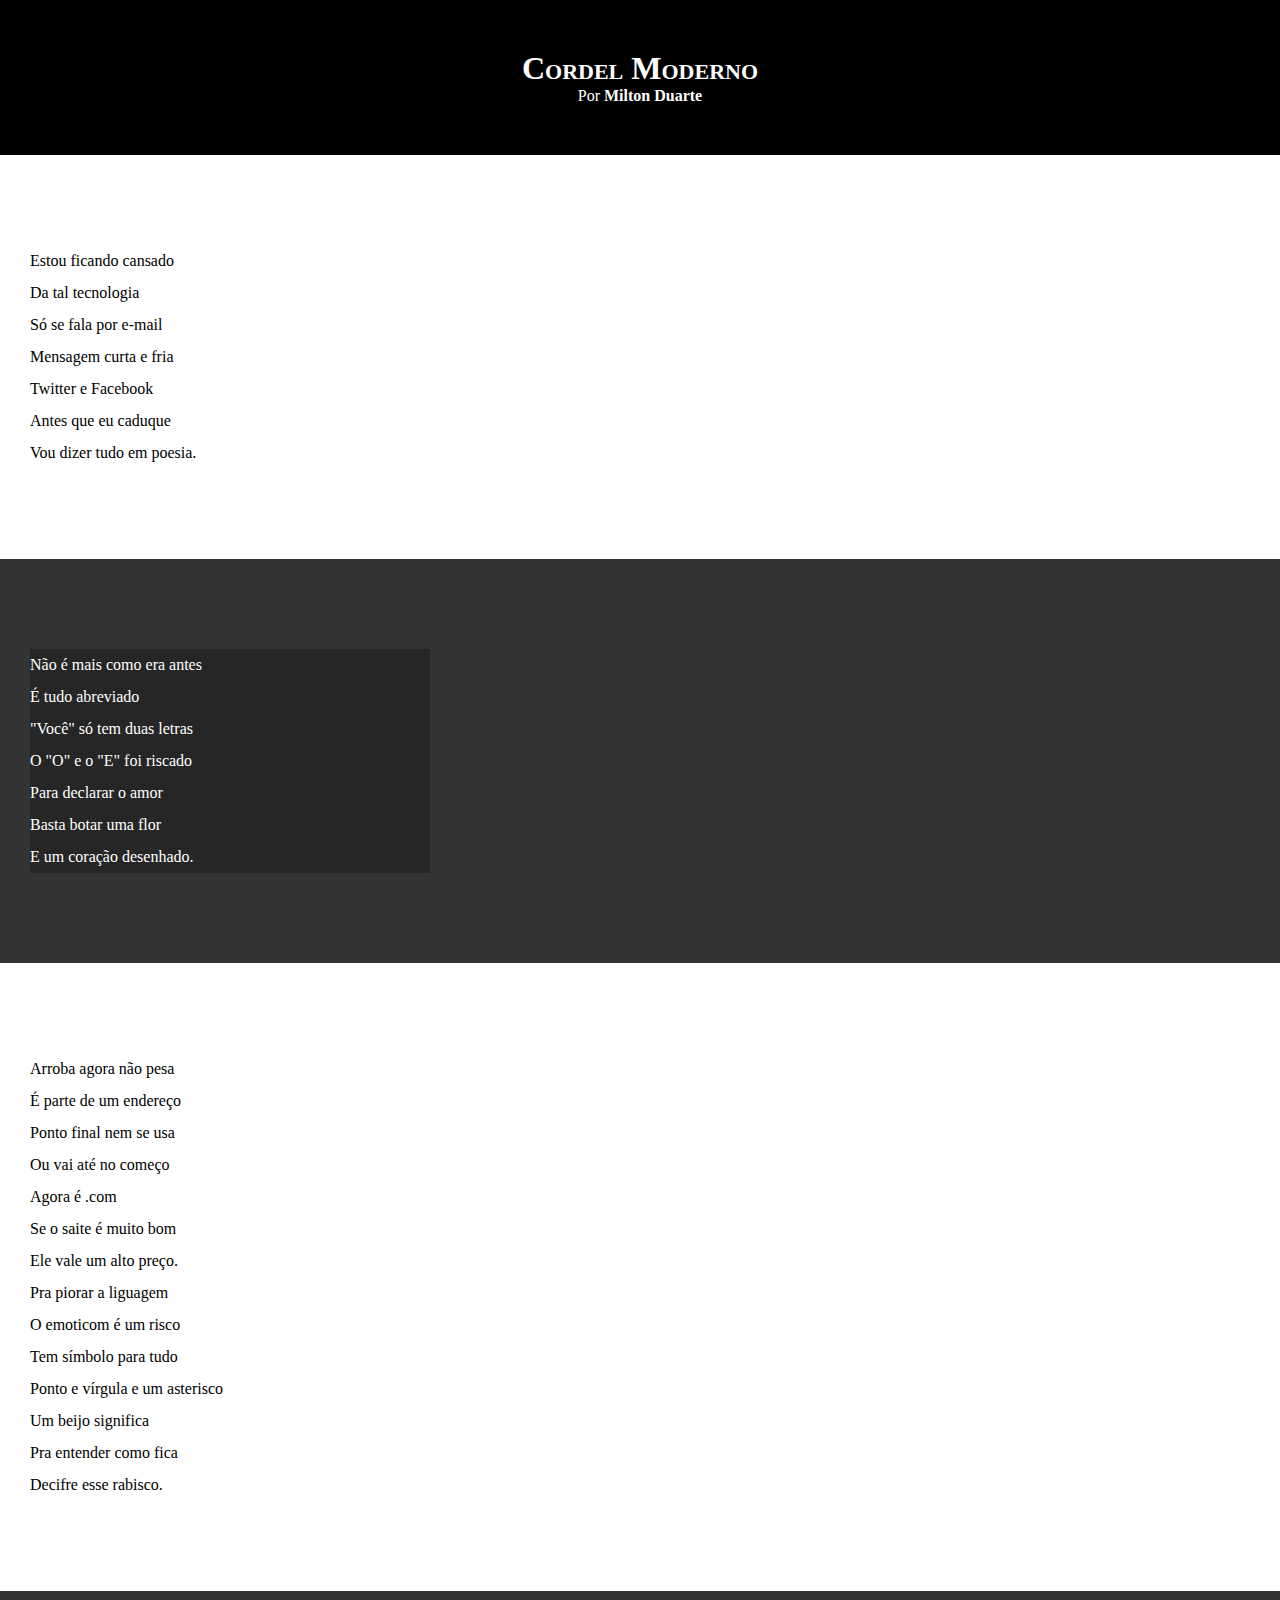
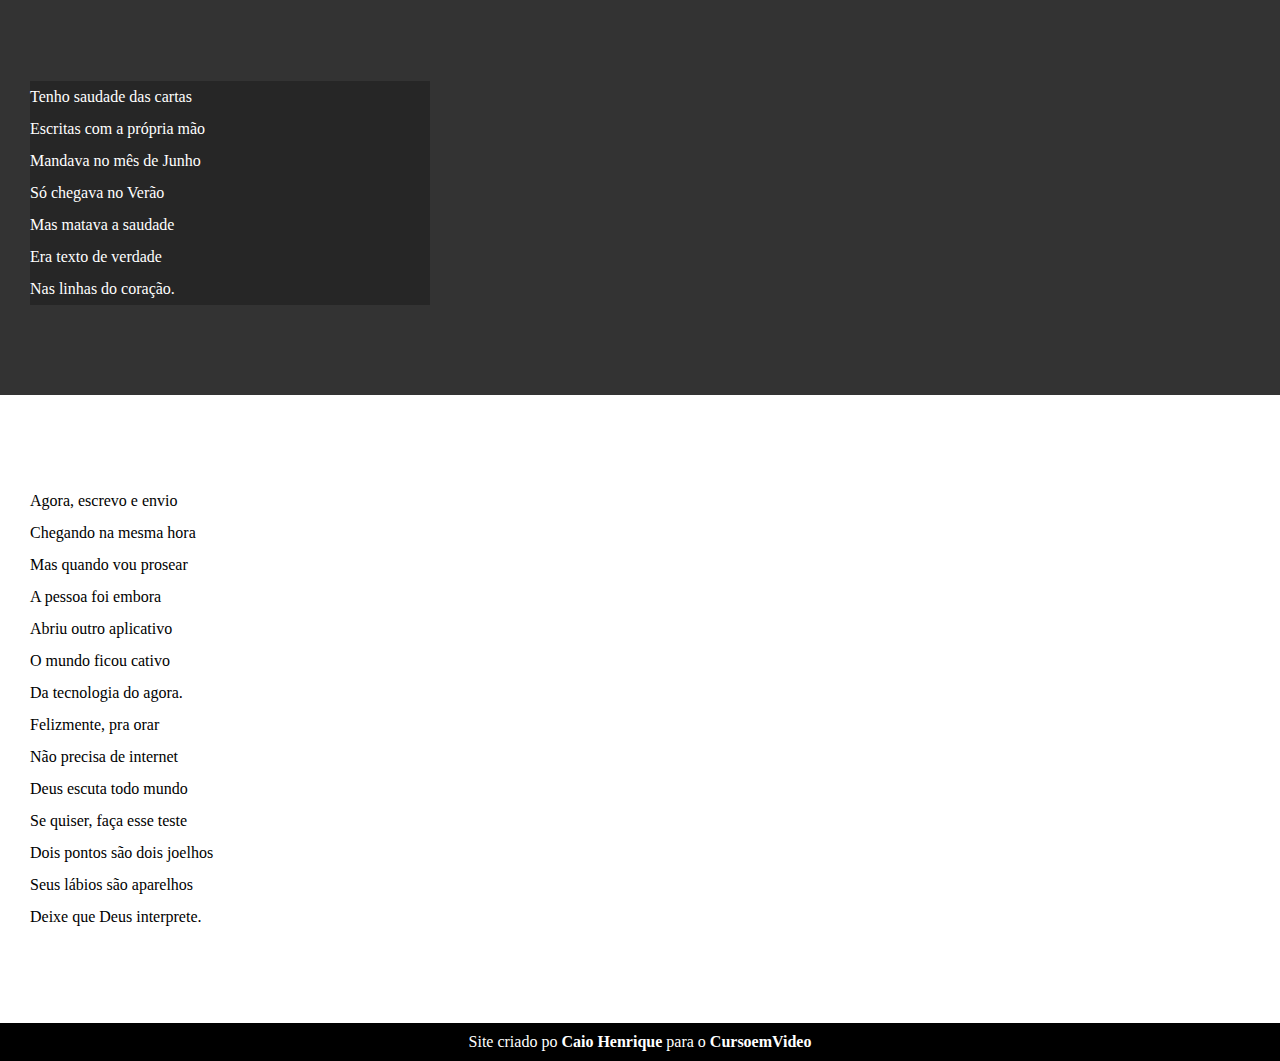
==== ex003/index.html @ eb4261dd "Organizei as pastas" ====
<!DOCTYPE html>
<html lang="en">

<head>
    <meta charset="UTF-8">
    <meta name="viewport" content="width=device-width, initial-scale=1.0">
    <title>Cordel Moderno</title>
    <link rel="stylesheet" href="estilo/style.css">
</head>

<body>
    <header>
        <h1>
            Cordel Moderno
        </h1>
        <p>
            Por <a href="https://www.recantodasletras.com.br/poesias/3186743" target="_blank">Milton Duarte</a>
        </p>

    </header>
    <section class="normal">
        <p>Estou ficando cansado <br>
            Da tal tecnologia<br>
            Só se fala por e-mail<br>
            Mensagem curta e fria<br>
            Twitter e Facebook<br>
            Antes que eu caduque<br>
            Vou dizer tudo em poesia.
        </p>
    </section>

    <section class="imagem">
        <p>
            Não é mais como era antes<br>
            É tudo abreviado<br>
            "Você" só tem duas letras<br>
            O "O" e o "E" foi riscado<br>
            Para declarar o amor<br>
            Basta botar uma flor<br>
            E um coração desenhado.
        </p>
    </section>

    <section class="normal">
        <p>
            Arroba agora não pesa<br>
            É parte de um endereço<br>
            Ponto final nem se usa<br>
            Ou vai até no começo<br>
            Agora é .com<br>
            Se o saite é muito bom<br>
            Ele vale um alto preço.<br>
        </p>
        <p>
            Pra piorar a liguagem<br>
            O emoticom é um risco<br>
            Tem símbolo para tudo<br>
            Ponto e vírgula e um asterisco<br>
            Um beijo significa<br>
            Pra entender como fica<br>
            Decifre esse rabisco.
        </p>
    </section>

    <section class="imagem">
        <p>
        Tenho saudade das cartas<br>
        Escritas com a própria mão<br>
        Mandava no mês de Junho<br>
        Só chegava no Verão<br>
        Mas matava a saudade<br>
        Era texto de verdade<br>
        Nas linhas do coração.
        </p>
    </section>

    <section class="normal">
        <p>
            Agora, escrevo e envio<br>
            Chegando na mesma hora<br>
            Mas quando vou prosear<br>
            A pessoa foi embora<br>
            Abriu outro aplicativo<br>
            O mundo ficou cativo<br>
            Da tecnologia do agora.<br>
        </p>
        <p>
            Felizmente, pra orar<br>
            Não precisa de internet<br>
            Deus escuta todo mundo<br>
            Se quiser, faça esse teste<br>
            Dois pontos são dois joelhos<br>
            Seus lábios são aparelhos<br>
            Deixe que Deus interprete.
        </p>
    </section>

    <footer>
        <p>Site criado po <a href="https://github.com/CaioTico" target="_blank">Caio Henrique</a> para o <a
                href="https://www.cursoemvideo.com" target="_blank">CursoemVideo</a>
        </p>
    </footer>
</body>

</html>
---- ex003/estilo/style.css ----
@charset "UTF-8";

* {
    margin: 0px;
    padding: 0px;
}

hmtl, body{
    min-height: 100vh;
    background-color: darkgray;
}

header{
    background-color: black;
    color: white;
    text-align: center;
}

header > h1 {
    padding-top: 50px;
    font-variant: small-caps;
}

header > p {
    padding-bottom: 50px;
}

a {
    color: white;
    text-decoration: none;
    font-weight: bolder;
}

a:hover {
    text-decoration: underline;
}

section{
    padding-top: 10vh;
    padding-bottom: 10vh;
    line-height: 2em;
    padding-left: 30px;
}

.normal {
    background-color: white;
    color: black;
}

.imagem {
    background-color: rgb(51, 51,51);
    color: white;
}

.imagem > p{
    width: 400px;
    background-color: rgba(0, 0, 0, 0.253);
}

footer {
    background-color: black;
    text-align: center;
    color: white;
    padding: 10px;
}
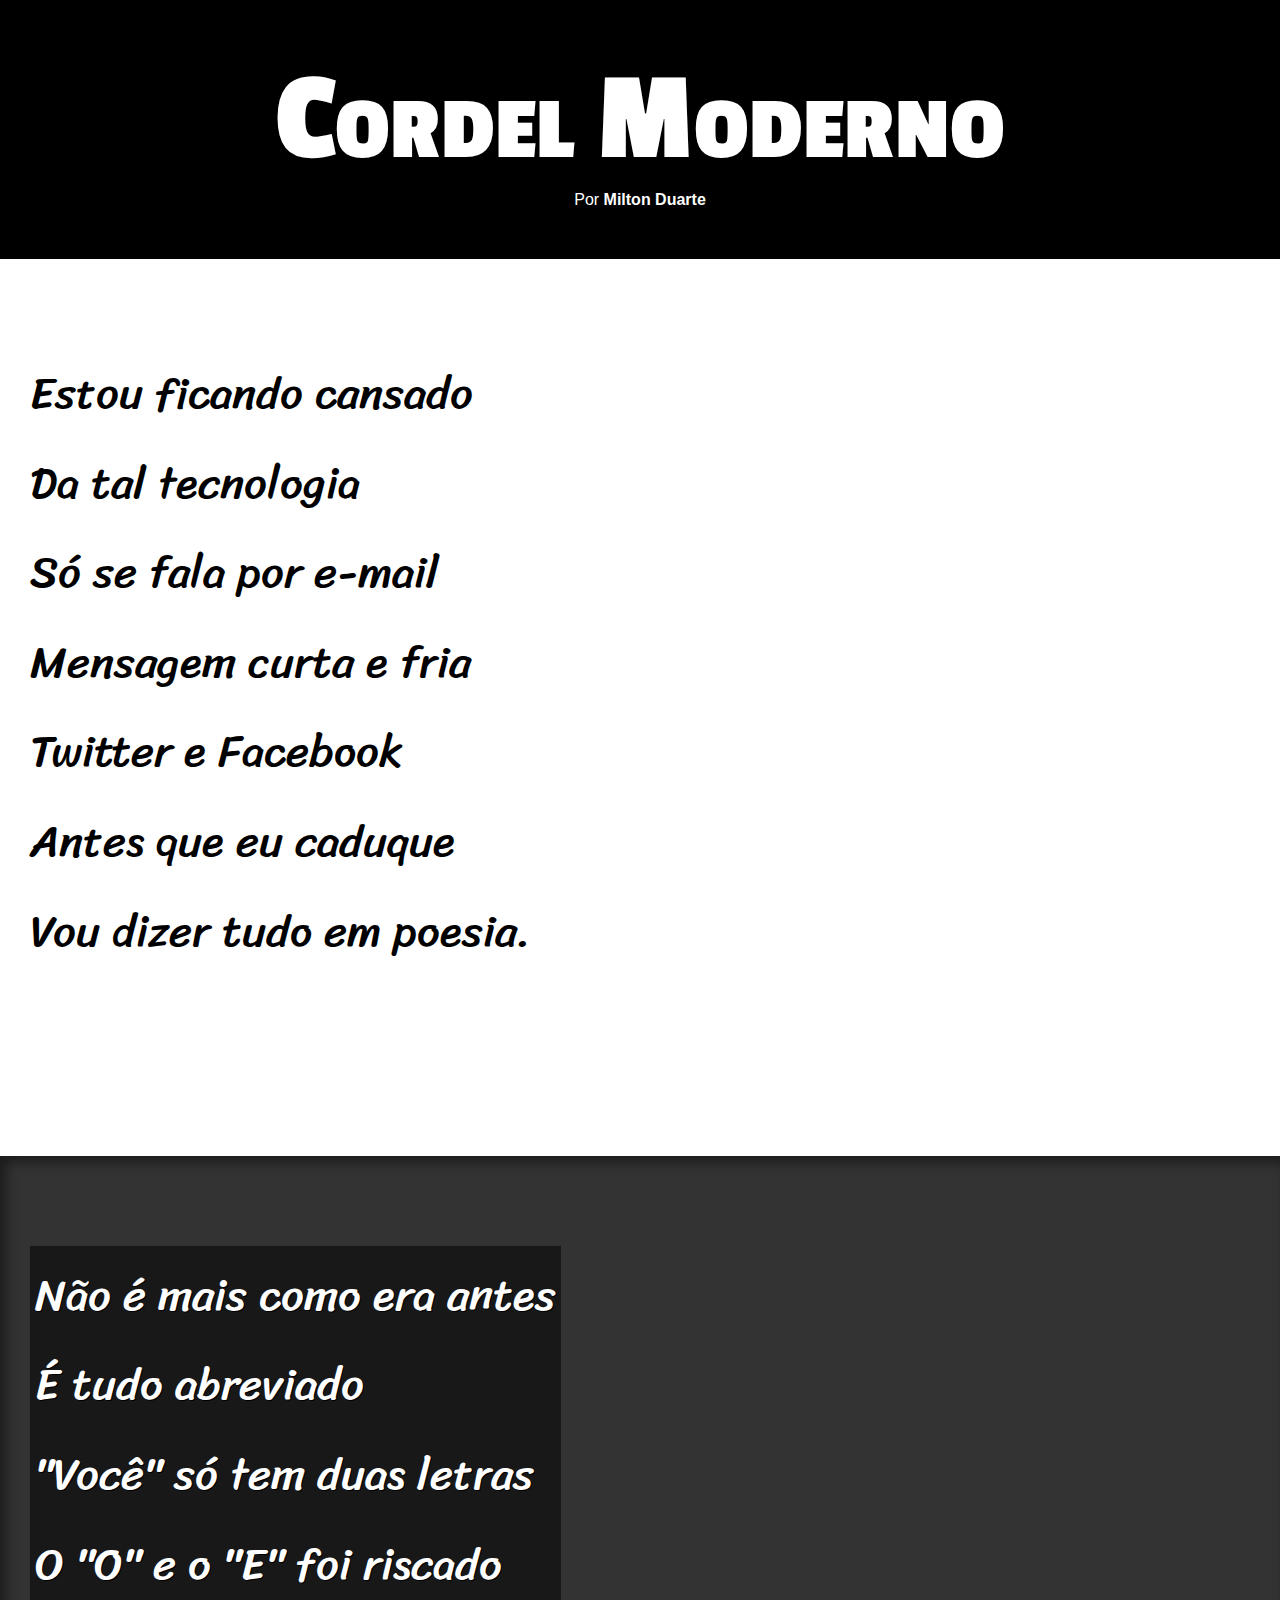
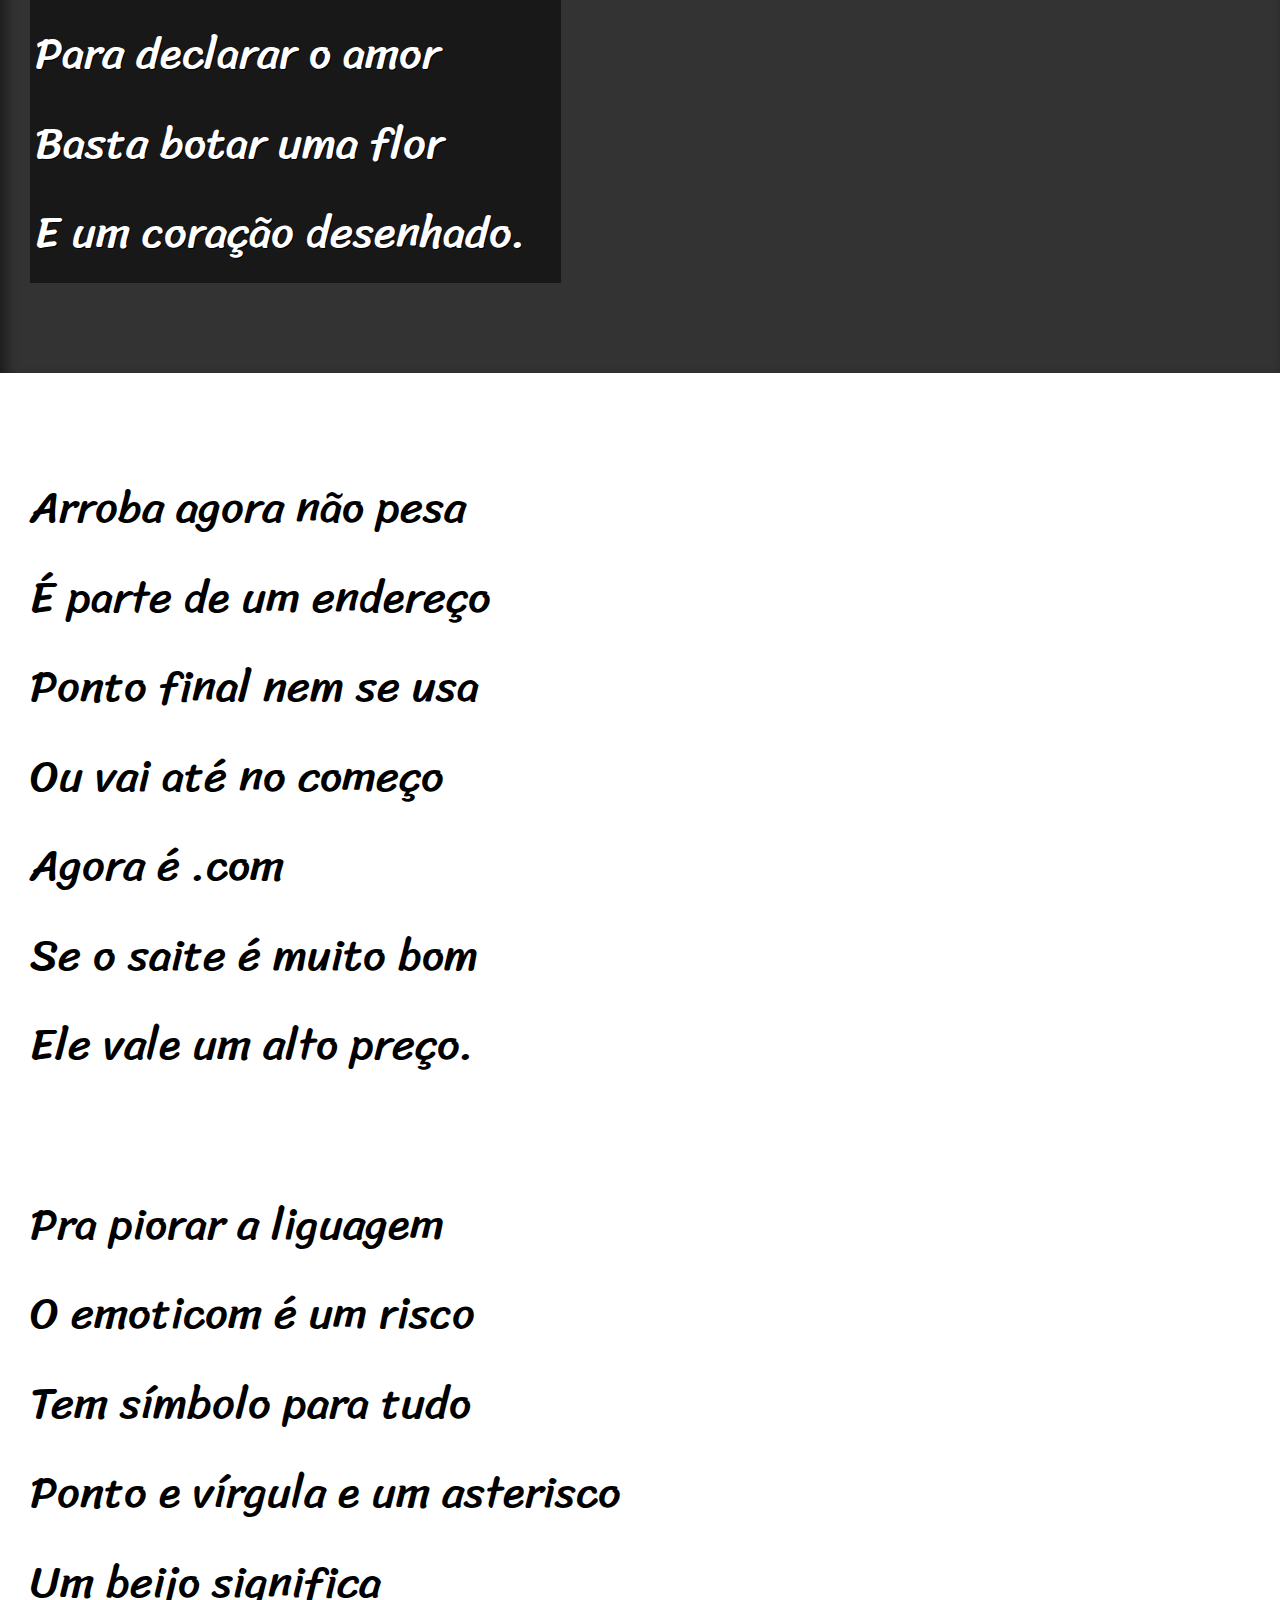
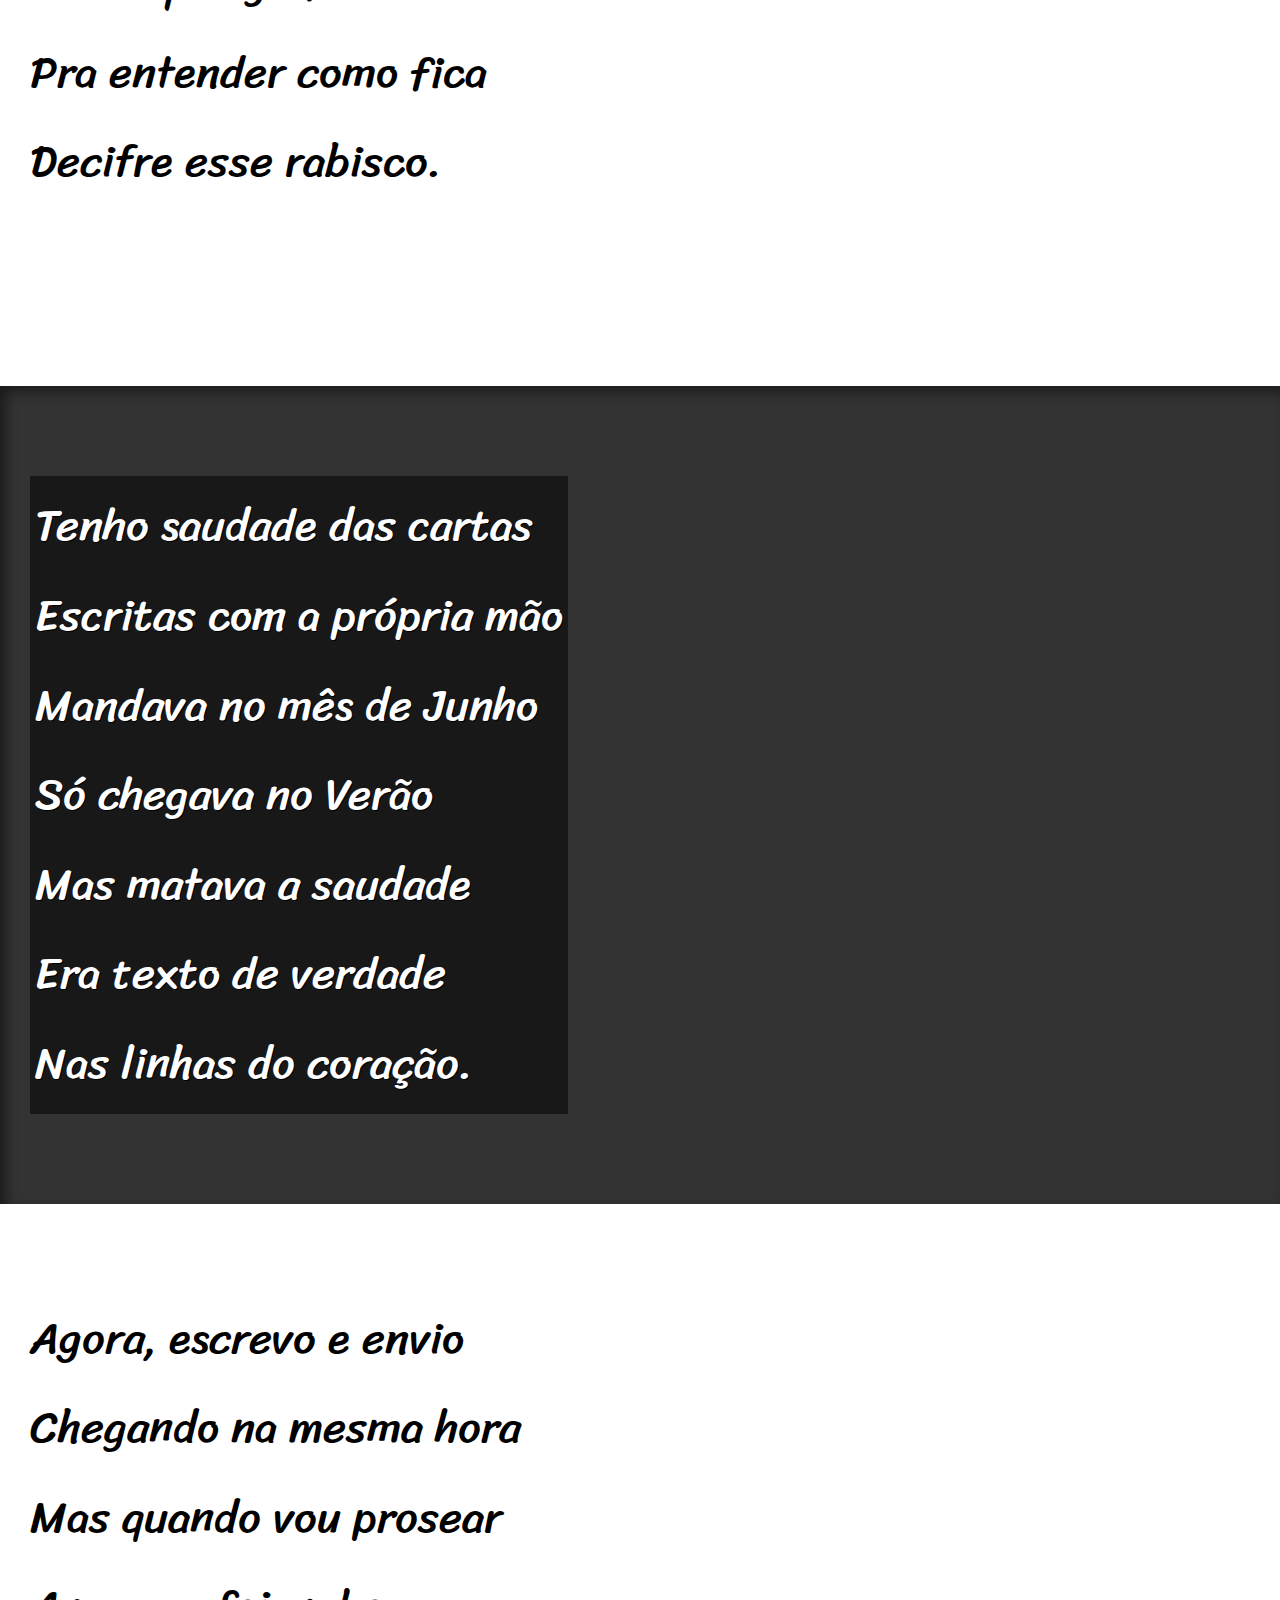
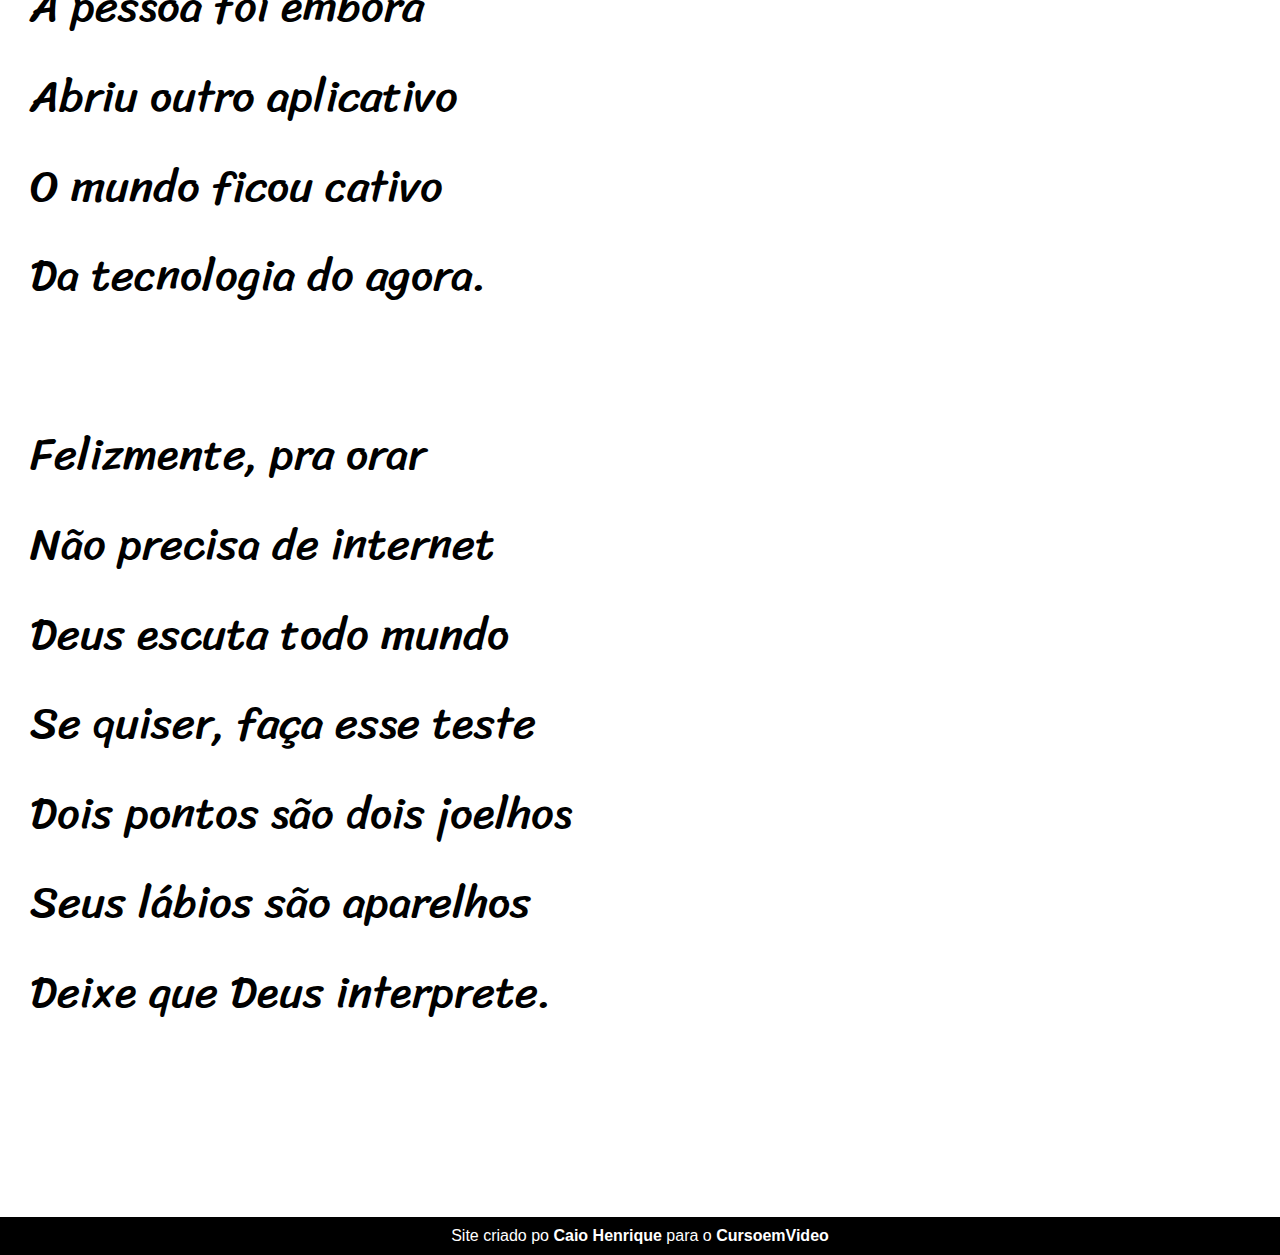
==== commit 2b7e9b9e: "Projeto Finalizado." ====
--- a/ex003/index.html
+++ b/ex003/index.html
@@ -29,7 +29,7 @@
         </p>
     </section>
 
-    <section class="imagem">
+    <section id="img01" class="imagem">
         <p>
             Não é mais como era antes<br>
             É tudo abreviado<br>
@@ -62,7 +62,7 @@
         </p>
     </section>
 
-    <section class="imagem">
+    <section id="img02" class="imagem">
         <p>
         Tenho saudade das cartas<br>
         Escritas com a própria mão<br>
--- a/ex003/estilo/style.css
+++ b/ex003/estilo/style.css
@@ -1,11 +1,23 @@
 @charset "UTF-8";
+
+@import url('https://fonts.googleapis.com/css2?family=Passion+One:wght@400;700;900&display=swap');
+
+@import url('https://fonts.googleapis.com/css2?family=Sriracha&display=swap');
+
+:root {
+    --font1: Verdana, Geneva, Tahoma, sans-serif;
+    --font2: 'Passion One', cursive;
+    --font3: 'Sriracha', cursive;
+}
 
 * {
     margin: 0px;
     padding: 0px;
+    font-size: 1em;
 }
 
 hmtl, body{
+    font-family: var(--font1);
     min-height: 100vh;
     background-color: darkgray;
 }
@@ -17,8 +29,10 @@
 }
 
 header > h1 {
+    font-family: var(--font2);
     padding-top: 50px;
     font-variant: small-caps;
+    font-size: 10vw;
 }
 
 header > p {
@@ -40,6 +54,13 @@
     padding-bottom: 10vh;
     line-height: 2em;
     padding-left: 30px;
+    font-family: var(--font3);
+    font-size: 2em;
+    font-size: 3.5vw;
+}
+
+section > p {
+    padding-bottom: 2em;
 }
 
 .normal {
@@ -50,11 +71,27 @@
 .imagem {
     background-color: rgb(51, 51,51);
     color: white;
+    box-shadow: inset 6px 6px 13px 0px rgba(0, 0, 0, 0.473);
+    background-size: cover;
+    background-attachment: fixed;
 }
 
 .imagem > p{
-    width: 400px;
-    background-color: rgba(0, 0, 0, 0.253);
+    display: inline-block;
+    padding: 5px;
+    background-color: rgba(0, 0, 0, 0.514);
+    text-shadow: 1px 1px 0px black;
+}
+
+#img01{
+    background-image: url('../imagens/background001.jpg');
+    background-position: right center;
+}
+
+#img02{
+    background-image: url('../imagens/background002.jpg');
+    background-position: right center;
+
 }
 
 footer {
